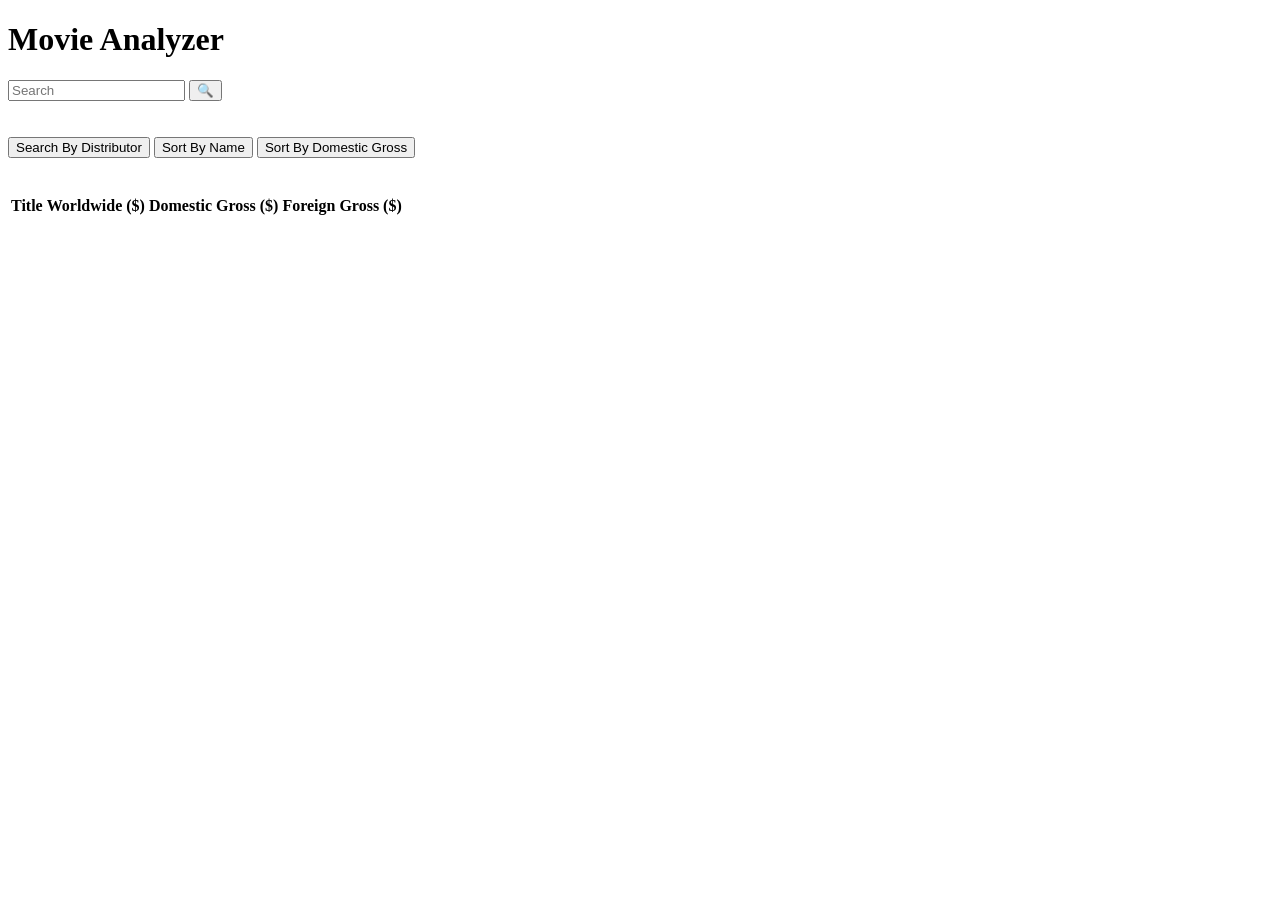
==== movie-analyzer/templates/index.html @ 1f081ec3 "Completed "Sort By Domestic Gross" Feature" ====
<!DOCTYPE html>
<html lang="en">
    <head>
        <meta charset="UTF-8">
        <title>Movie Analyzer</title>
        <link rel="stylesheet" href="/static/style.css">
    </head>

    <body>
        <header>
            <h1 class="title">Movie Analyzer</h1> 
            <div class="search-bar">
            <input type="text" id="searching" placeholder="Search">
            <button>🔍</button>
            </div>
        </header>
        
        <br><br>
        <section class="button-section">
            <button id="button-1">Search By Distributor</button>
            <button id="button-2" onclick="sortByName()">Sort By Name</button>
            <button id="button-3" onclick="sortByDomesticGross()">Sort By Domestic Gross</button>
        </section>

    
        <br>
        <br>
        <table>
            <thead>
                <tr>
                    <th>Title</th>
                    <th>Worldwide ($)</th>
                    <th>Domestic Gross ($)</th>
                    <th>Foreign Gross ($)</th>
                </tr>
            </thead>
            <tbody>
                <tr> <!-- Section 1 -->
                    <td id="section1-title"></td>
                    <td id="section1-worldwide"></td>
                    <td id="section1-domestic"></td>
                    <td id="section1-foreign"></td>
                </tr>
                <tr> <!-- Section 2 -->
                    <td id="section2-title"></td>
                    <td id="section2-worldwide"></td>
                    <td id="section2-domestic"></td>
                    <td id="section2-foreign"></td>
                </tr>
                <tr> <!-- Section 3 -->
                    <td id="section3-title"></td>
                    <td id="section3-worldwide"></td>
                    <td id="section3-domestic"></td>
                    <td id="section3-foreign"></td>
                </tr>
                <tr> <!-- Section 4 -->
                    <td id="section4-title"></td>
                    <td id="section4-worldwide"></td>
                    <td id="section4-domestic"></td>
                    <td id="section4-foreign"></td>
                </tr>
                <tr> <!-- Section 5 -->
                    <td id="section5-title"></td>
                    <td id="section5-worldwide"></td>
                    <td id="section5-domestic"></td>
                    <td id="section5-foreign"></td>
                </tr>
                <tr> <!-- Section 6 -->
                    <td id="section6-title"></td>
                    <td id="section6-worldwide"></td>
                    <td id="section6-domestic"></td>
                    <td id="section6-foreign"></td>
                </tr>
                <tr> <!-- Section 7 -->
                    <td id="section7-title"></td>
                    <td id="section7-worldwide"></td>
                    <td id="section7-domestic"></td>
                    <td id="section7-foreign"></td>
                </tr>
                <tr> <!-- Section 8 -->
                    <td id="section8-title"></td>
                    <td id="section8-worldwide"></td>
                    <td id="section8-domestic"></td>
                    <td id="section8-foreign"></td>
                </tr>
                <tr> <!-- Section 9 -->
                    <td id="section9-title"></td>
                    <td id="section9-worldwide"></td>
                    <td id="section9-domestic"></td>
                    <td id="section9-foreign"></td>
                </tr>
                <tr> <!-- Section 10 -->
                    <td id="section10-title"></td>
                    <td id="section10-worldwide"></td>
                    <td id="section10-domestic"></td>
                    <td id="section10-foreign"></td>
                </tr>
            </tbody>
        </table>

    </body>

<script>
    movie_List = [];
    const getData = async () => {
        const res = await fetch("/api/movies");
        const data = await res.json();
        movie_List = data;
        console.log(movie_List);
        document.getElementById("section1-title").innerHTML = movie_List[0]["title"];
        document.getElementById("section1-worldwide").innerHTML = movie_List[0]["worldwide_gross"];
        document.getElementById("section1-domestic").innerHTML = movie_List[0].domestic_gross;
        document.getElementById("section1-foreign").innerHTML = movie_List[0].foreign_gross;

        document.getElementById("section2-title").innerHTML = movie_List[1]["title"];
        document.getElementById("section2-worldwide").innerHTML = movie_List[1]["worldwide_gross"];
        document.getElementById("section2-domestic").innerHTML = movie_List[1].domestic_gross;
        document.getElementById("section2-foreign").innerHTML = movie_List[1].foreign_gross;

        document.getElementById("section3-title").innerHTML = movie_List[2]["title"];
        document.getElementById("section3-worldwide").innerHTML = movie_List[2]["worldwide_gross"];
        document.getElementById("section3-domestic").innerHTML = movie_List[2].domestic_gross;
        document.getElementById("section3-foreign").innerHTML = movie_List[2].foreign_gross;

        document.getElementById("section4-title").innerHTML = movie_List[3]["title"];
        document.getElementById("section4-worldwide").innerHTML = movie_List[3]["worldwide_gross"];
        document.getElementById("section4-domestic").innerHTML = movie_List[3].domestic_gross;
        document.getElementById("section4-foreign").innerHTML = movie_List[3].foreign_gross;

        document.getElementById("section5-title").innerHTML = movie_List[4]["title"];
        document.getElementById("section5-worldwide").innerHTML = movie_List[4]["worldwide_gross"];
        document.getElementById("section5-domestic").innerHTML = movie_List[4].domestic_gross;
        document.getElementById("section5-foreign").innerHTML = movie_List[4].foreign_gross;

        document.getElementById("section6-title").innerHTML = movie_List[5]["title"];
        document.getElementById("section6-worldwide").innerHTML = movie_List[5]["worldwide_gross"];
        document.getElementById("section6-domestic").innerHTML = movie_List[5].domestic_gross;
        document.getElementById("section6-foreign").innerHTML = movie_List[5].foreign_gross;

        document.getElementById("section7-title").innerHTML = movie_List[6]["title"];
        document.getElementById("section7-worldwide").innerHTML = movie_List[6]["worldwide_gross"];
        document.getElementById("section7-domestic").innerHTML = movie_List[6].domestic_gross;
        document.getElementById("section7-foreign").innerHTML = movie_List[6].foreign_gross;

        document.getElementById("section8-title").innerHTML = movie_List[7]["title"];
        document.getElementById("section8-worldwide").innerHTML = movie_List[7]["worldwide_gross"];
        document.getElementById("section8-domestic").innerHTML = movie_List[7].domestic_gross;
        document.getElementById("section8-foreign").innerHTML = movie_List[7].foreign_gross;

        document.getElementById("section9-title").innerHTML = movie_List[8]["title"];
        document.getElementById("section9-worldwide").innerHTML = movie_List[8]["worldwide_gross"];
        document.getElementById("section9-domestic").innerHTML = movie_List[8].domestic_gross;
        document.getElementById("section9-foreign").innerHTML = movie_List[8].foreign_gross;

        document.getElementById("section10-title").innerHTML = movie_List[9]["title"];
        document.getElementById("section10-worldwide").innerHTML = movie_List[9]["worldwide_gross"];
        document.getElementById("section10-domestic").innerHTML = movie_List[9].domestic_gross;
        document.getElementById("section10-foreign").innerHTML = movie_List[9].foreign_gross;

    }

    document.addEventListener("DOMContentLoaded", getData);

    function sortByName() {
        for (i = 1; i < movie_List.length; i++) {
            for (j = i; j > 0; j--) {
                if (movie_List[j]["title"] < movie_List[j - 1]["title"]) {
                    [movie_List[j], movie_List[j - 1]] = [movie_List[j - 1], movie_List[j]];
                }
            }
        }

        document.getElementById("section1-title").innerHTML = movie_List[0]["title"];
        document.getElementById("section1-worldwide").innerHTML = movie_List[0]["worldwide_gross"];
        document.getElementById("section1-domestic").innerHTML = movie_List[0].domestic_gross;
        document.getElementById("section1-foreign").innerHTML = movie_List[0].foreign_gross;

        document.getElementById("section2-title").innerHTML = movie_List[1]["title"];
        document.getElementById("section2-worldwide").innerHTML = movie_List[1]["worldwide_gross"];
        document.getElementById("section2-domestic").innerHTML = movie_List[1].domestic_gross;
        document.getElementById("section2-foreign").innerHTML = movie_List[1].foreign_gross;

        document.getElementById("section3-title").innerHTML = movie_List[2]["title"];
        document.getElementById("section3-worldwide").innerHTML = movie_List[2]["worldwide_gross"];
        document.getElementById("section3-domestic").innerHTML = movie_List[2].domestic_gross;
        document.getElementById("section3-foreign").innerHTML = movie_List[2].foreign_gross;

        document.getElementById("section4-title").innerHTML = movie_List[3]["title"];
        document.getElementById("section4-worldwide").innerHTML = movie_List[3]["worldwide_gross"];
        document.getElementById("section4-domestic").innerHTML = movie_List[3].domestic_gross;
        document.getElementById("section4-foreign").innerHTML = movie_List[3].foreign_gross;

        document.getElementById("section5-title").innerHTML = movie_List[4]["title"];
        document.getElementById("section5-worldwide").innerHTML = movie_List[4]["worldwide_gross"];
        document.getElementById("section5-domestic").innerHTML = movie_List[4].domestic_gross;
        document.getElementById("section5-foreign").innerHTML = movie_List[4].foreign_gross;

        document.getElementById("section6-title").innerHTML = movie_List[5]["title"];
        document.getElementById("section6-worldwide").innerHTML = movie_List[5]["worldwide_gross"];
        document.getElementById("section6-domestic").innerHTML = movie_List[5].domestic_gross;
        document.getElementById("section6-foreign").innerHTML = movie_List[5].foreign_gross;

        document.getElementById("section7-title").innerHTML = movie_List[6]["title"];
        document.getElementById("section7-worldwide").innerHTML = movie_List[6]["worldwide_gross"];
        document.getElementById("section7-domestic").innerHTML = movie_List[6].domestic_gross;
        document.getElementById("section7-foreign").innerHTML = movie_List[6].foreign_gross;

        document.getElementById("section8-title").innerHTML = movie_List[7]["title"];
        document.getElementById("section8-worldwide").innerHTML = movie_List[7]["worldwide_gross"];
        document.getElementById("section8-domestic").innerHTML = movie_List[7].domestic_gross;
        document.getElementById("section8-foreign").innerHTML = movie_List[7].foreign_gross;

        document.getElementById("section9-title").innerHTML = movie_List[8]["title"];
        document.getElementById("section9-worldwide").innerHTML = movie_List[8]["worldwide_gross"];
        document.getElementById("section9-domestic").innerHTML = movie_List[8].domestic_gross;
        document.getElementById("section9-foreign").innerHTML = movie_List[8].foreign_gross;

        document.getElementById("section10-title").innerHTML = movie_List[9]["title"];
        document.getElementById("section10-worldwide").innerHTML = movie_List[9]["worldwide_gross"];
        document.getElementById("section10-domestic").innerHTML = movie_List[9].domestic_gross;
        document.getElementById("section10-foreign").innerHTML = movie_List[9].foreign_gross;

    }


    function sortByDomesticGross() {
          for (i = 1; i < movie_List.length; i++) {
            for (j = i; j > 0; j--) {
                if (movie_List[j]["domestic_gross"] < movie_List[j - 1]["domestic_gross"]) {
                    [movie_List[j], movie_List[j - 1]] = [movie_List[j - 1], movie_List[j]];
                }
            }
        }

        document.getElementById("section1-title").innerHTML = movie_List[0]["title"];
        document.getElementById("section1-worldwide").innerHTML = movie_List[0]["worldwide_gross"];
        document.getElementById("section1-domestic").innerHTML = movie_List[0].domestic_gross;
        document.getElementById("section1-foreign").innerHTML = movie_List[0].foreign_gross;

        document.getElementById("section2-title").innerHTML = movie_List[1]["title"];
        document.getElementById("section2-worldwide").innerHTML = movie_List[1]["worldwide_gross"];
        document.getElementById("section2-domestic").innerHTML = movie_List[1].domestic_gross;
        document.getElementById("section2-foreign").innerHTML = movie_List[1].foreign_gross;

        document.getElementById("section3-title").innerHTML = movie_List[2]["title"];
        document.getElementById("section3-worldwide").innerHTML = movie_List[2]["worldwide_gross"];
        document.getElementById("section3-domestic").innerHTML = movie_List[2].domestic_gross;
        document.getElementById("section3-foreign").innerHTML = movie_List[2].foreign_gross;

        document.getElementById("section4-title").innerHTML = movie_List[3]["title"];
        document.getElementById("section4-worldwide").innerHTML = movie_List[3]["worldwide_gross"];
        document.getElementById("section4-domestic").innerHTML = movie_List[3].domestic_gross;
        document.getElementById("section4-foreign").innerHTML = movie_List[3].foreign_gross;

        document.getElementById("section5-title").innerHTML = movie_List[4]["title"];
        document.getElementById("section5-worldwide").innerHTML = movie_List[4]["worldwide_gross"];
        document.getElementById("section5-domestic").innerHTML = movie_List[4].domestic_gross;
        document.getElementById("section5-foreign").innerHTML = movie_List[4].foreign_gross;

        document.getElementById("section6-title").innerHTML = movie_List[5]["title"];
        document.getElementById("section6-worldwide").innerHTML = movie_List[5]["worldwide_gross"];
        document.getElementById("section6-domestic").innerHTML = movie_List[5].domestic_gross;
        document.getElementById("section6-foreign").innerHTML = movie_List[5].foreign_gross;

        document.getElementById("section7-title").innerHTML = movie_List[6]["title"];
        document.getElementById("section7-worldwide").innerHTML = movie_List[6]["worldwide_gross"];
        document.getElementById("section7-domestic").innerHTML = movie_List[6].domestic_gross;
        document.getElementById("section7-foreign").innerHTML = movie_List[6].foreign_gross;

        document.getElementById("section8-title").innerHTML = movie_List[7]["title"];
        document.getElementById("section8-worldwide").innerHTML = movie_List[7]["worldwide_gross"];
        document.getElementById("section8-domestic").innerHTML = movie_List[7].domestic_gross;
        document.getElementById("section8-foreign").innerHTML = movie_List[7].foreign_gross;

        document.getElementById("section9-title").innerHTML = movie_List[8]["title"];
        document.getElementById("section9-worldwide").innerHTML = movie_List[8]["worldwide_gross"];
        document.getElementById("section9-domestic").innerHTML = movie_List[8].domestic_gross;
        document.getElementById("section9-foreign").innerHTML = movie_List[8].foreign_gross;

        document.getElementById("section10-title").innerHTML = movie_List[9]["title"];
        document.getElementById("section10-worldwide").innerHTML = movie_List[9]["worldwide_gross"];
        document.getElementById("section10-domestic").innerHTML = movie_List[9].domestic_gross;
        document.getElementById("section10-foreign").innerHTML = movie_List[9].foreign_gross;

    }




</script>

</html>
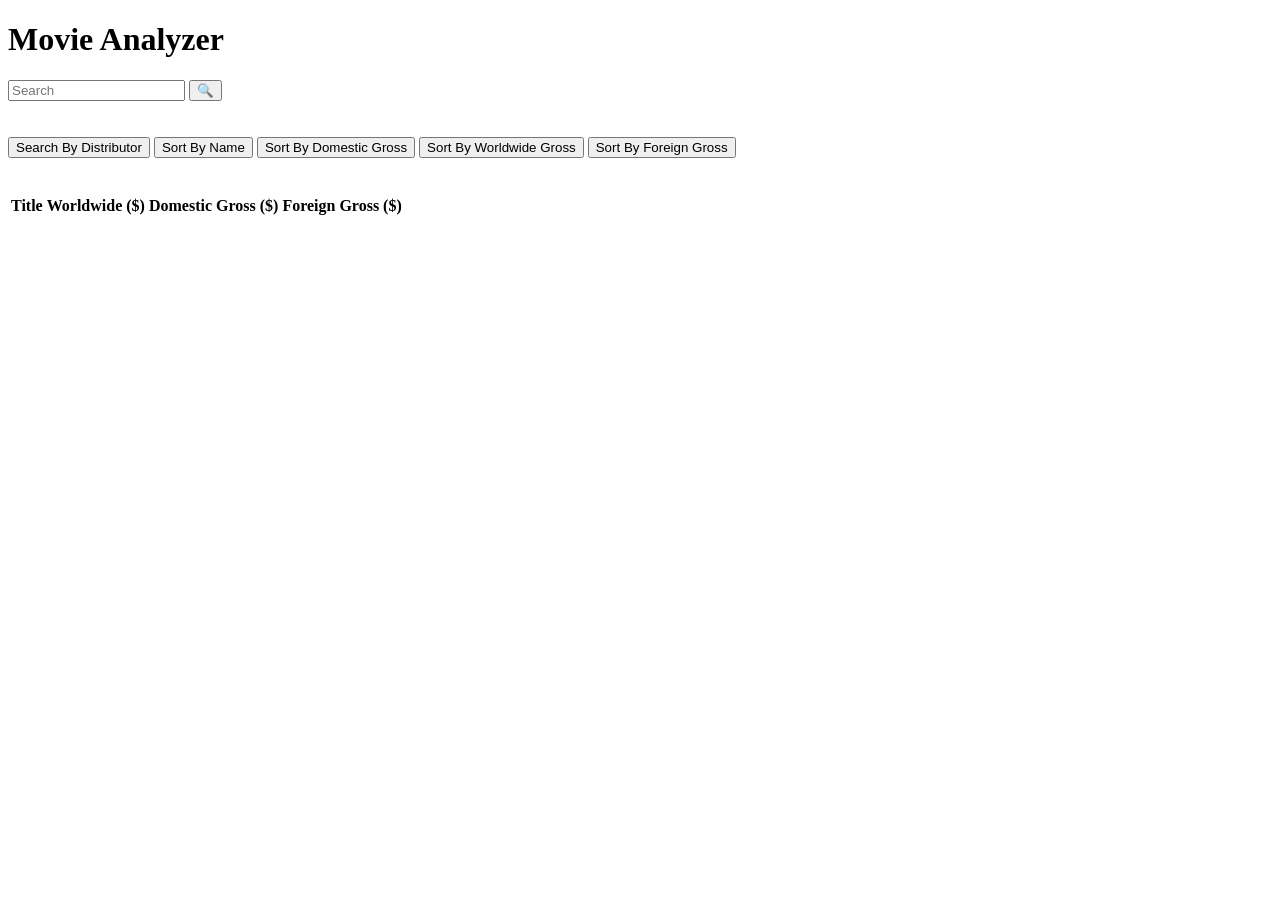
==== commit cef0bdd0: "Added more buttons to main page" ====
--- a/movie-analyzer/templates/index.html
+++ b/movie-analyzer/templates/index.html
@@ -7,7 +7,7 @@
     </head>
 
     <body>
-        <header>
+        <header id="top-section">
             <h1 class="title">Movie Analyzer</h1> 
             <div class="search-bar">
             <input type="text" id="searching" placeholder="Search">
@@ -17,9 +17,11 @@
         
         <br><br>
         <section class="button-section">
-            <button id="button-1">Search By Distributor</button>
+            <button id="button-1" onclick="window.location.href='/distributor'">Search By Distributor</button>
             <button id="button-2" onclick="sortByName()">Sort By Name</button>
             <button id="button-3" onclick="sortByDomesticGross()">Sort By Domestic Gross</button>
+            <button id="button-4" onclick="sortByWorldwideGross()">Sort By Worldwide Gross</button>
+            <button id="button-5" onclick="sortByForeignGross()">Sort By Foreign Gross</button>
         </section>
 
     
@@ -285,6 +287,130 @@
     }
 
 
+    function sortByWorldwideGross() {
+          for (i = 1; i < movie_List.length; i++) {
+            for (j = i; j > 0; j--) {
+                if (movie_List[j]["worldwide_gross"] < movie_List[j - 1]["worldwide_gross"]) {
+                    [movie_List[j], movie_List[j - 1]] = [movie_List[j - 1], movie_List[j]];
+                }
+            }
+        }
+
+        document.getElementById("section1-title").innerHTML = movie_List[0]["title"];
+        document.getElementById("section1-worldwide").innerHTML = movie_List[0]["worldwide_gross"];
+        document.getElementById("section1-domestic").innerHTML = movie_List[0].domestic_gross;
+        document.getElementById("section1-foreign").innerHTML = movie_List[0].foreign_gross;
+
+        document.getElementById("section2-title").innerHTML = movie_List[1]["title"];
+        document.getElementById("section2-worldwide").innerHTML = movie_List[1]["worldwide_gross"];
+        document.getElementById("section2-domestic").innerHTML = movie_List[1].domestic_gross;
+        document.getElementById("section2-foreign").innerHTML = movie_List[1].foreign_gross;
+
+        document.getElementById("section3-title").innerHTML = movie_List[2]["title"];
+        document.getElementById("section3-worldwide").innerHTML = movie_List[2]["worldwide_gross"];
+        document.getElementById("section3-domestic").innerHTML = movie_List[2].domestic_gross;
+        document.getElementById("section3-foreign").innerHTML = movie_List[2].foreign_gross;
+
+        document.getElementById("section4-title").innerHTML = movie_List[3]["title"];
+        document.getElementById("section4-worldwide").innerHTML = movie_List[3]["worldwide_gross"];
+        document.getElementById("section4-domestic").innerHTML = movie_List[3].domestic_gross;
+        document.getElementById("section4-foreign").innerHTML = movie_List[3].foreign_gross;
+
+        document.getElementById("section5-title").innerHTML = movie_List[4]["title"];
+        document.getElementById("section5-worldwide").innerHTML = movie_List[4]["worldwide_gross"];
+        document.getElementById("section5-domestic").innerHTML = movie_List[4].domestic_gross;
+        document.getElementById("section5-foreign").innerHTML = movie_List[4].foreign_gross;
+
+        document.getElementById("section6-title").innerHTML = movie_List[5]["title"];
+        document.getElementById("section6-worldwide").innerHTML = movie_List[5]["worldwide_gross"];
+        document.getElementById("section6-domestic").innerHTML = movie_List[5].domestic_gross;
+        document.getElementById("section6-foreign").innerHTML = movie_List[5].foreign_gross;
+
+        document.getElementById("section7-title").innerHTML = movie_List[6]["title"];
+        document.getElementById("section7-worldwide").innerHTML = movie_List[6]["worldwide_gross"];
+        document.getElementById("section7-domestic").innerHTML = movie_List[6].domestic_gross;
+        document.getElementById("section7-foreign").innerHTML = movie_List[6].foreign_gross;
+
+        document.getElementById("section8-title").innerHTML = movie_List[7]["title"];
+        document.getElementById("section8-worldwide").innerHTML = movie_List[7]["worldwide_gross"];
+        document.getElementById("section8-domestic").innerHTML = movie_List[7].domestic_gross;
+        document.getElementById("section8-foreign").innerHTML = movie_List[7].foreign_gross;
+
+        document.getElementById("section9-title").innerHTML = movie_List[8]["title"];
+        document.getElementById("section9-worldwide").innerHTML = movie_List[8]["worldwide_gross"];
+        document.getElementById("section9-domestic").innerHTML = movie_List[8].domestic_gross;
+        document.getElementById("section9-foreign").innerHTML = movie_List[8].foreign_gross;
+
+        document.getElementById("section10-title").innerHTML = movie_List[9]["title"];
+        document.getElementById("section10-worldwide").innerHTML = movie_List[9]["worldwide_gross"];
+        document.getElementById("section10-domestic").innerHTML = movie_List[9].domestic_gross;
+        document.getElementById("section10-foreign").innerHTML = movie_List[9].foreign_gross;
+
+    }
+
+
+    function sortByForeignGross() {
+          for (i = 1; i < movie_List.length; i++) {
+            for (j = i; j > 0; j--) {
+                if (movie_List[j]["foreign_gross"] < movie_List[j - 1]["foreign_gross"]) {
+                    [movie_List[j], movie_List[j - 1]] = [movie_List[j - 1], movie_List[j]];
+                }
+            }
+        }
+
+        document.getElementById("section1-title").innerHTML = movie_List[0]["title"];
+        document.getElementById("section1-worldwide").innerHTML = movie_List[0]["worldwide_gross"];
+        document.getElementById("section1-domestic").innerHTML = movie_List[0].domestic_gross;
+        document.getElementById("section1-foreign").innerHTML = movie_List[0].foreign_gross;
+
+        document.getElementById("section2-title").innerHTML = movie_List[1]["title"];
+        document.getElementById("section2-worldwide").innerHTML = movie_List[1]["worldwide_gross"];
+        document.getElementById("section2-domestic").innerHTML = movie_List[1].domestic_gross;
+        document.getElementById("section2-foreign").innerHTML = movie_List[1].foreign_gross;
+
+        document.getElementById("section3-title").innerHTML = movie_List[2]["title"];
+        document.getElementById("section3-worldwide").innerHTML = movie_List[2]["worldwide_gross"];
+        document.getElementById("section3-domestic").innerHTML = movie_List[2].domestic_gross;
+        document.getElementById("section3-foreign").innerHTML = movie_List[2].foreign_gross;
+
+        document.getElementById("section4-title").innerHTML = movie_List[3]["title"];
+        document.getElementById("section4-worldwide").innerHTML = movie_List[3]["worldwide_gross"];
+        document.getElementById("section4-domestic").innerHTML = movie_List[3].domestic_gross;
+        document.getElementById("section4-foreign").innerHTML = movie_List[3].foreign_gross;
+
+        document.getElementById("section5-title").innerHTML = movie_List[4]["title"];
+        document.getElementById("section5-worldwide").innerHTML = movie_List[4]["worldwide_gross"];
+        document.getElementById("section5-domestic").innerHTML = movie_List[4].domestic_gross;
+        document.getElementById("section5-foreign").innerHTML = movie_List[4].foreign_gross;
+
+        document.getElementById("section6-title").innerHTML = movie_List[5]["title"];
+        document.getElementById("section6-worldwide").innerHTML = movie_List[5]["worldwide_gross"];
+        document.getElementById("section6-domestic").innerHTML = movie_List[5].domestic_gross;
+        document.getElementById("section6-foreign").innerHTML = movie_List[5].foreign_gross;
+
+        document.getElementById("section7-title").innerHTML = movie_List[6]["title"];
+        document.getElementById("section7-worldwide").innerHTML = movie_List[6]["worldwide_gross"];
+        document.getElementById("section7-domestic").innerHTML = movie_List[6].domestic_gross;
+        document.getElementById("section7-foreign").innerHTML = movie_List[6].foreign_gross;
+
+        document.getElementById("section8-title").innerHTML = movie_List[7]["title"];
+        document.getElementById("section8-worldwide").innerHTML = movie_List[7]["worldwide_gross"];
+        document.getElementById("section8-domestic").innerHTML = movie_List[7].domestic_gross;
+        document.getElementById("section8-foreign").innerHTML = movie_List[7].foreign_gross;
+
+        document.getElementById("section9-title").innerHTML = movie_List[8]["title"];
+        document.getElementById("section9-worldwide").innerHTML = movie_List[8]["worldwide_gross"];
+        document.getElementById("section9-domestic").innerHTML = movie_List[8].domestic_gross;
+        document.getElementById("section9-foreign").innerHTML = movie_List[8].foreign_gross;
+
+        document.getElementById("section10-title").innerHTML = movie_List[9]["title"];
+        document.getElementById("section10-worldwide").innerHTML = movie_List[9]["worldwide_gross"];
+        document.getElementById("section10-domestic").innerHTML = movie_List[9].domestic_gross;
+        document.getElementById("section10-foreign").innerHTML = movie_List[9].foreign_gross;
+
+    }
+
+
 
 
 </script>
